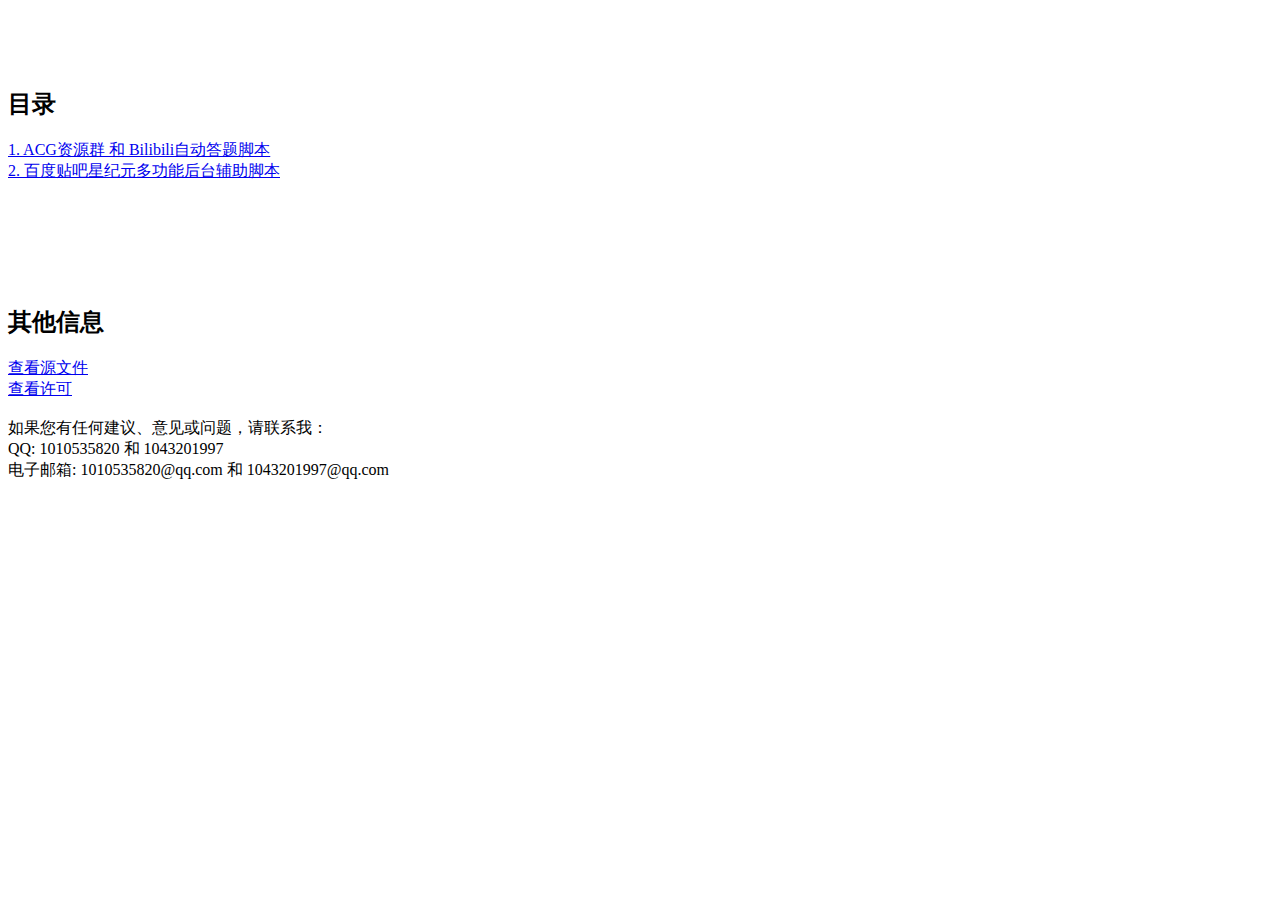
==== index.html @ ead470dc "Update index.html" ====
<!DOCTYPE html>
<html>
  <head>
    <meta name="author" content="X01X012013">
    <meta charset="UTF-8">
    <title>目录</title>
    <link rel="stylesheet" type="text/css" href="http://x01x012013.github.io/Global/Light.css" />
  </head>
<!-- heading ends -->
<body>

  <p><br></p>

  <div class="normal"><div class="marginLeft marginRight">
    <br>
    <h2>目录</h2>
    <a href="http://X01X012013.github.io/CN_Pages/Bili_Macro/" target="_blank">1. ACG资源群 和 Bilibili自动答题脚本</a><br>
    <a href="http://X01X012013.github.io/CN_Pages/StarEra_Macro/" target="_blank">2. 百度贴吧星纪元多功能后台辅助脚本</a><br>
    <br><br>
  </div></div>

  <p><br></p>

  <div class="normal"><div class="marginLeft marginRight">
    <br>
    <h2 class="mLeft mRight">其他信息</h2>
    <a href="https://github.com/X01X012013/CN_Pages/" target="_blank">查看源文件</a><br>
    <a href="http://X01X012013.github.io/Global/License.html" target="_blank">查看许可</a><br>
    <br>
    <a>如果您有任何建议、意见或问题，请联系我：</a><br>
    <a>QQ: 1010535820 和 1043201997</a><br>
    <a>电子邮箱: 1010535820@qq.com 和 1043201997@qq.com</a><br>
    <br><br>
  </div></div>

  <p><br></p>

</body>
<!-- content ends -->
</html>
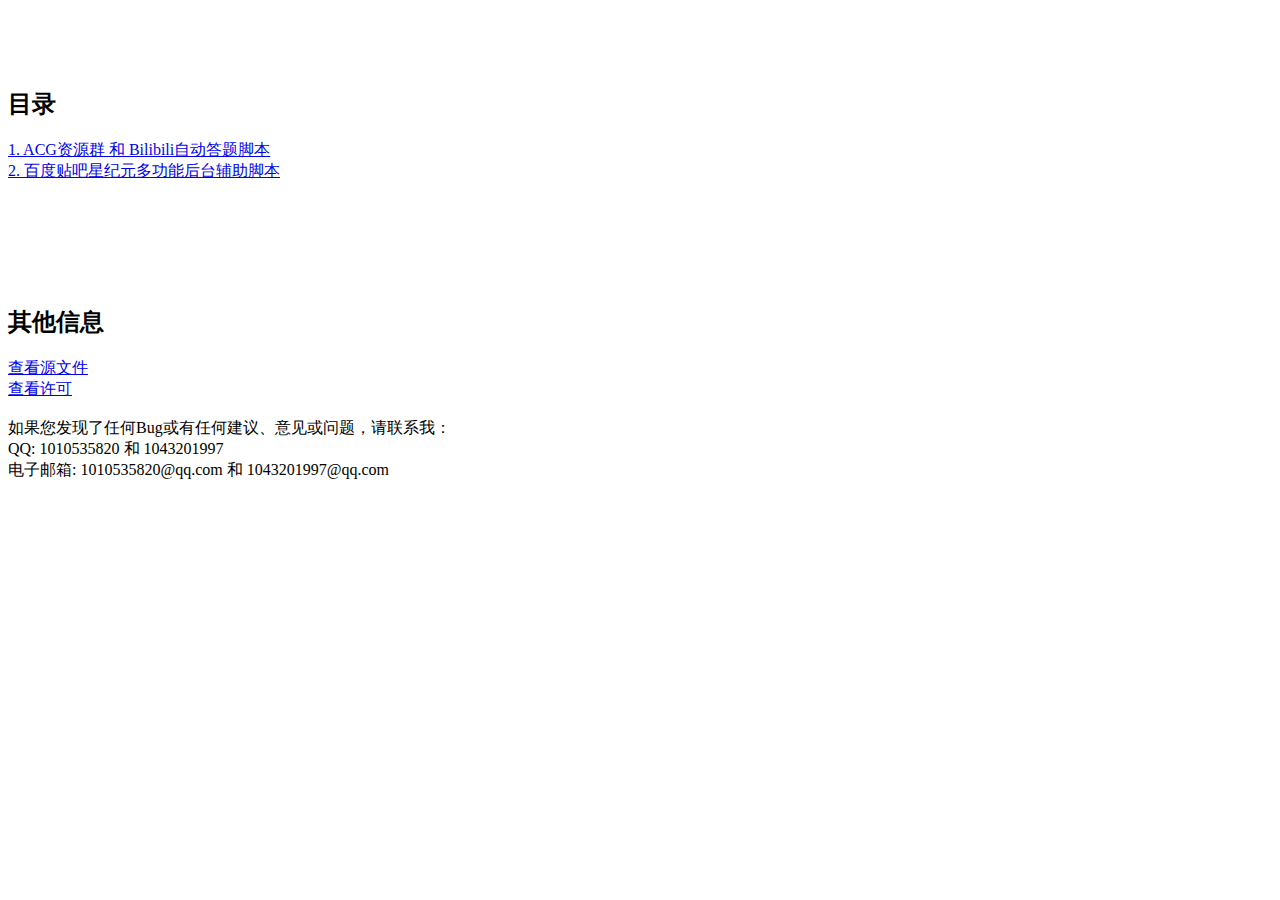
==== commit 3ac5f7ad: "Update index.html" ====
--- a/index.html
+++ b/index.html
@@ -27,7 +27,7 @@
     <a href="https://github.com/X01X012013/CN_Pages/" target="_blank">查看源文件</a><br>
     <a href="http://X01X012013.github.io/Global/License.html" target="_blank">查看许可</a><br>
     <br>
-    <a>如果您有任何建议、意见或问题，请联系我：</a><br>
+    <a>如果您发现了任何Bug或有任何建议、意见或问题，请联系我：</a><br>
     <a>QQ: 1010535820 和 1043201997</a><br>
     <a>电子邮箱: 1010535820@qq.com 和 1043201997@qq.com</a><br>
     <br><br>
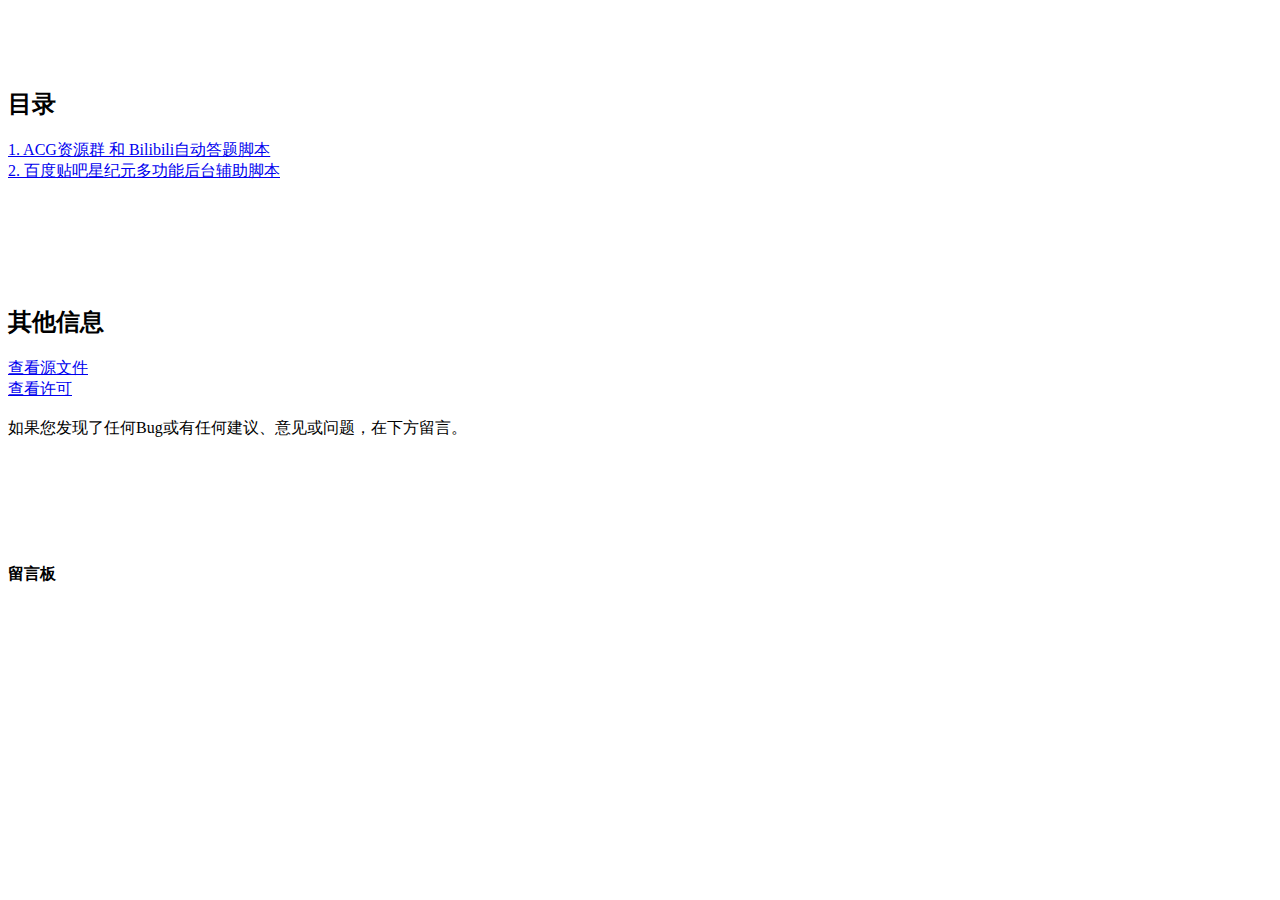
==== commit e39fe081: "Update index.html" ====
--- a/index.html
+++ b/index.html
@@ -1,7 +1,7 @@
 <!DOCTYPE html>
 <html>
   <head>
-    <meta name="author" content="X01X012013">
+    <meta name="author" content="X01X012013" />
     <meta charset="UTF-8">
     <title>目录</title>
     <link rel="stylesheet" type="text/css" href="http://x01x012013.github.io/Global/Light.css" />
@@ -27,14 +27,34 @@
     <a href="https://github.com/X01X012013/CN_Pages/" target="_blank">查看源文件</a><br>
     <a href="http://X01X012013.github.io/Global/License.html" target="_blank">查看许可</a><br>
     <br>
-    <a>如果您发现了任何Bug或有任何建议、意见或问题，请联系我：</a><br>
-    <a>QQ: 1010535820 和 1043201997</a><br>
-    <a>电子邮箱: 1010535820@qq.com 和 1043201997@qq.com</a><br>
+    <a>如果您发现了任何Bug或有任何建议、意见或问题，在下方留言。</a><br>
     <br><br>
   </div></div>
 
   <p><br></p>
+  
+  <div class="normal" id="comments"><div class="marginLeft marginRight">
+    <br>
+    <h4>留言板</h4>
+    <div id="disqus_thread"></div>
+    <script type="text/javascript">
+        /* * * CONFIGURATION VARIABLES * * */
+        var disqus_shortname = "x01x012013";
+        /* * * DON'T EDIT BELOW THIS LINE * * */
+        (function() {
+            var dsq = document.createElement('script'); dsq.type = 'text/javascript'; dsq.async = true;
+            dsq.src = '//' + disqus_shortname + '.disqus.com/embed.js';
+            (document.getElementsByTagName('head')[0] || document.getElementsByTagName('body')[0]).appendChild(dsq);
+        })();
+    </script>
+    <noscript>
+      <h4>您的浏览器阻止了或不支持JavaScript，留言板将无法显示。</h4>
+    </noscript>
+    <br><br>
+  </div></div>
 
+  <p><br></p>
+  
 </body>
 <!-- content ends -->
 </html>
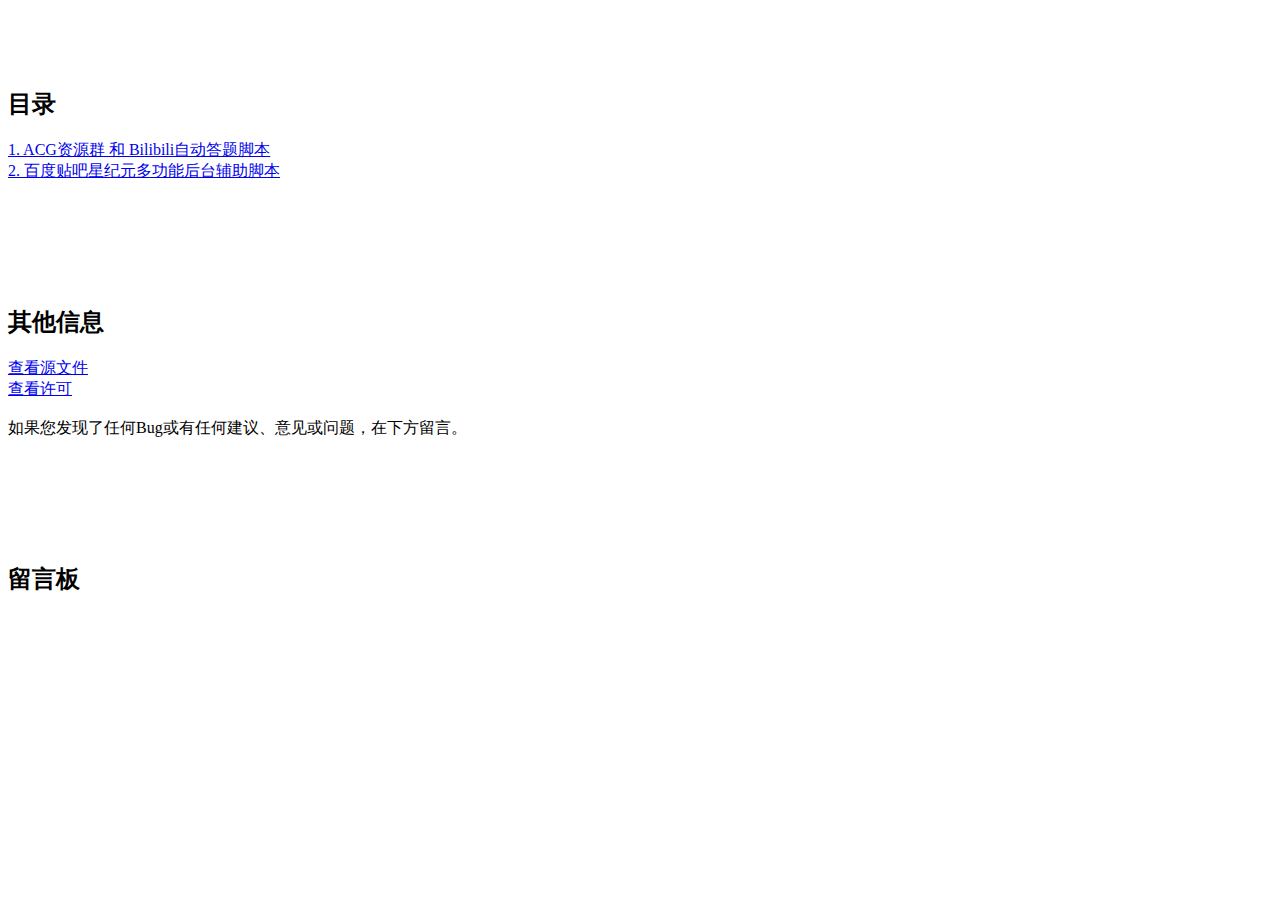
==== commit a2d0aea4: "Update index.html" ====
--- a/index.html
+++ b/index.html
@@ -35,7 +35,7 @@
   
   <div class="normal" id="comments"><div class="marginLeft marginRight">
     <br>
-    <h4>留言板</h4>
+    <h2>留言板</h2>
     <div id="disqus_thread"></div>
     <script type="text/javascript">
         /* * * CONFIGURATION VARIABLES * * */
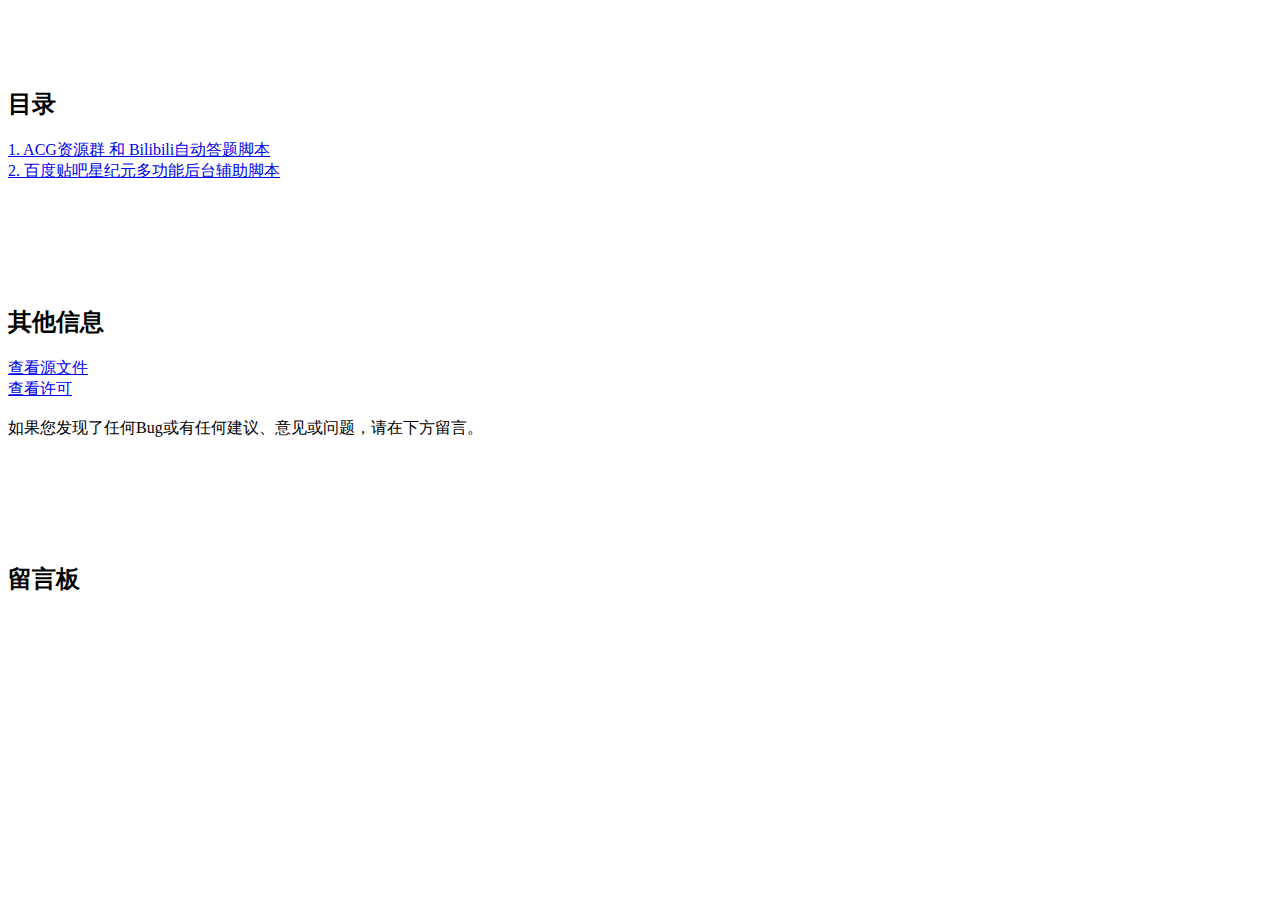
==== commit 00a72db5: "Update index.html" ====
--- a/index.html
+++ b/index.html
@@ -27,7 +27,7 @@
     <a href="https://github.com/X01X012013/CN_Pages/" target="_blank">查看源文件</a><br>
     <a href="http://X01X012013.github.io/Global/License.html" target="_blank">查看许可</a><br>
     <br>
-    <a>如果您发现了任何Bug或有任何建议、意见或问题，在下方留言。</a><br>
+    <a>如果您发现了任何Bug或有任何建议、意见或问题，请在下方留言。</a><br>
     <br><br>
   </div></div>
 
